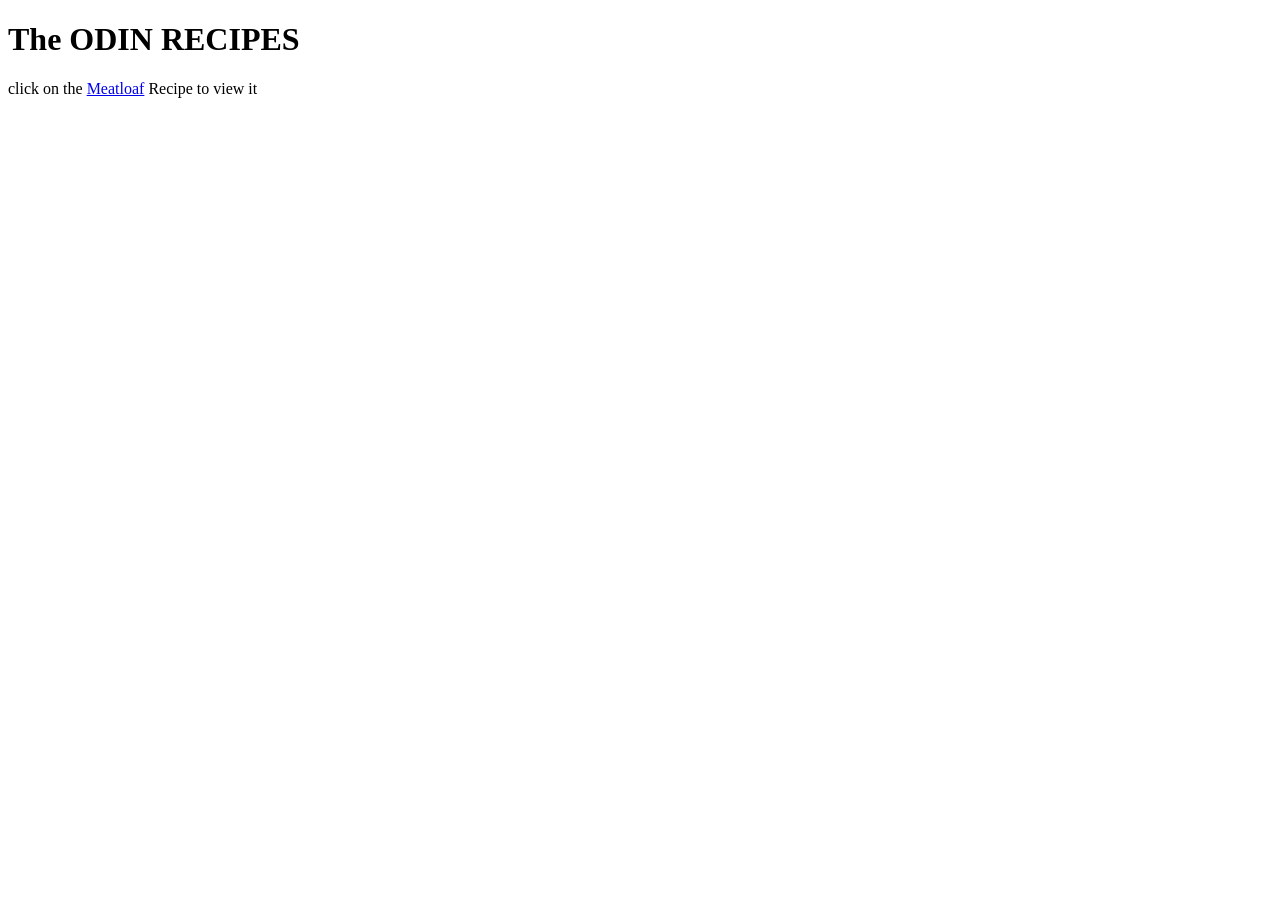
==== index.html @ f46d42ec "added the meat loaf image" ====
<!DOCTYPE html>
<html lang="en">
<head>
    <meta charset="UTF-8">
    <meta name="viewport" content="width=device-width, initial-scale=1.0">
    <title>RECIPES</title>
</head>
<body>
    <h1>The ODIN RECIPES</h1>
    <p>click on the <a href="./recipes/meatloaf.html">Meatloaf</a> Recipe to view it </p>
</body>
</html>
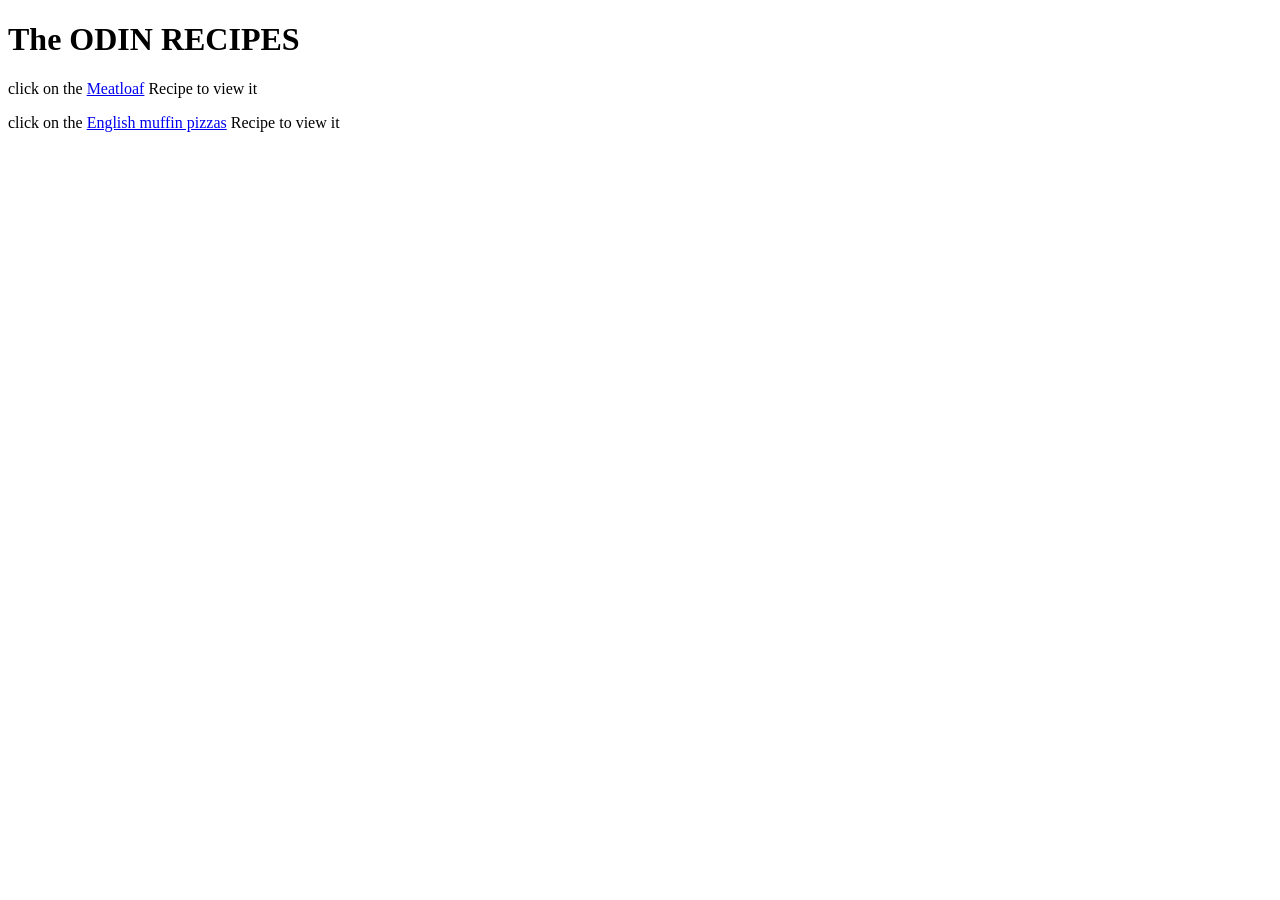
==== commit 07b191e4: "finished the pizza page" ====
--- a/index.html
+++ b/index.html
@@ -8,5 +8,6 @@
 <body>
     <h1>The ODIN RECIPES</h1>
     <p>click on the <a href="./recipes/meatloaf.html">Meatloaf</a> Recipe to view it </p>
+    <p>click on the <a href="./recipes/pizzas.html">English muffin pizzas</a> Recipe to view it </p>
 </body>
 </html>
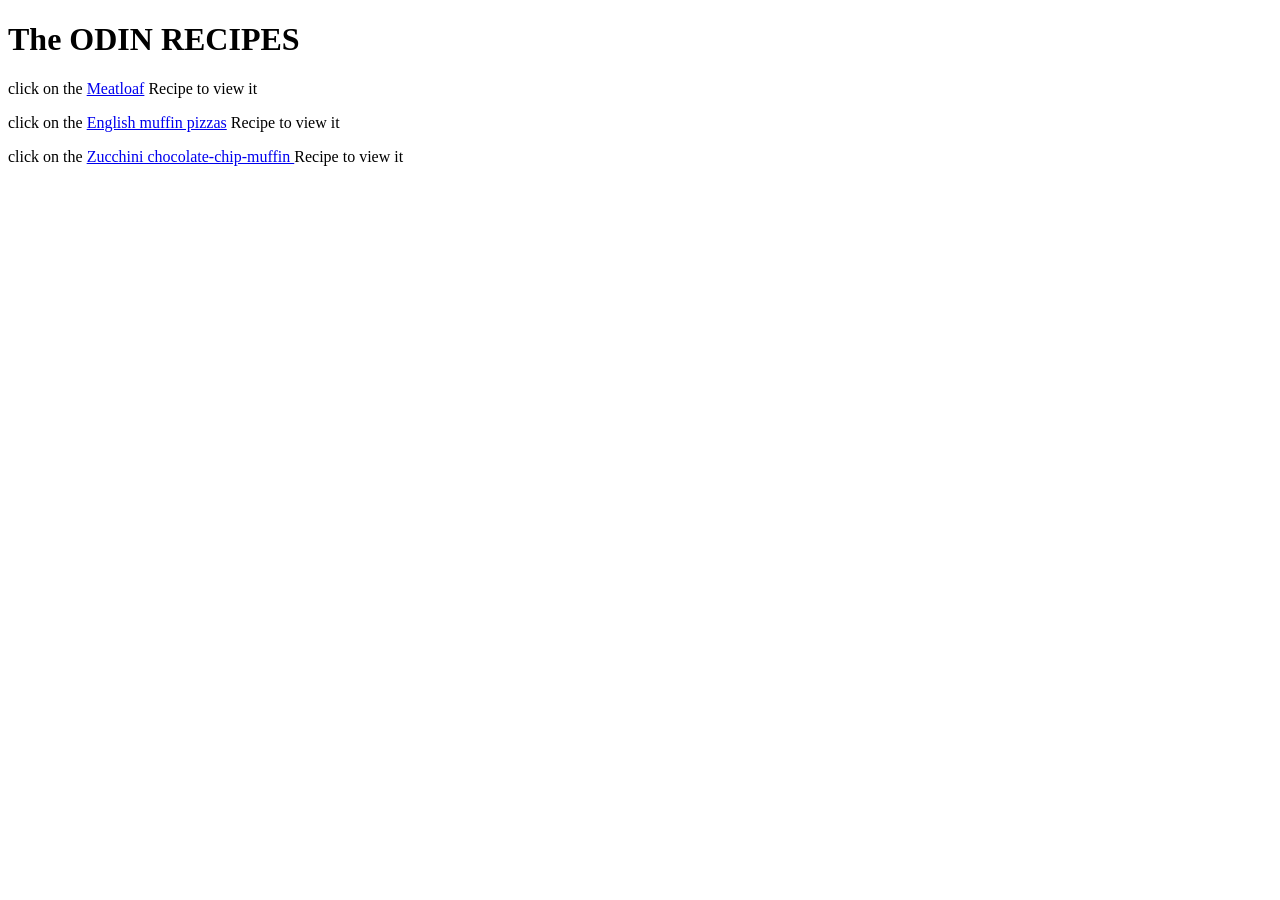
==== commit 4eac467c: "Created and completed the muffin page" ====
--- a/index.html
+++ b/index.html
@@ -9,5 +9,6 @@
     <h1>The ODIN RECIPES</h1>
     <p>click on the <a href="./recipes/meatloaf.html">Meatloaf</a> Recipe to view it </p>
     <p>click on the <a href="./recipes/pizzas.html">English muffin pizzas</a> Recipe to view it </p>
+    <p>click on the <a href="./recipes/muffins.html">Zucchini chocolate-chip-muffin </a>Recipe to view it</p>
 </body>
 </html>
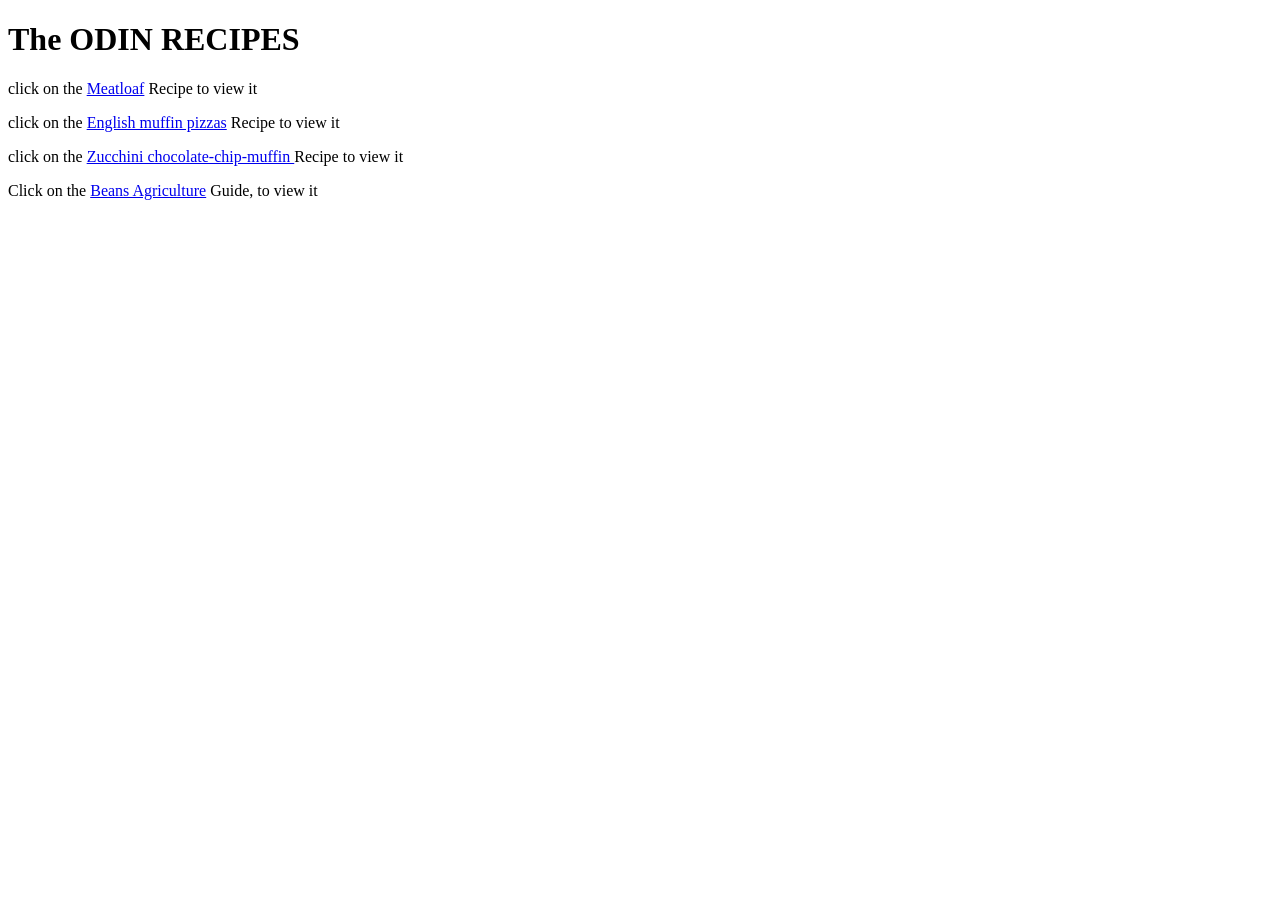
==== commit e6e0218b: "Added and updated beans planting guide" ====
--- a/index.html
+++ b/index.html
@@ -6,9 +6,11 @@
     <title>RECIPES</title>
 </head>
 <body>
+    <!--the Home page-->
     <h1>The ODIN RECIPES</h1>
     <p>click on the <a href="./recipes/meatloaf.html">Meatloaf</a> Recipe to view it </p>
     <p>click on the <a href="./recipes/pizzas.html">English muffin pizzas</a> Recipe to view it </p>
     <p>click on the <a href="./recipes/muffins.html">Zucchini chocolate-chip-muffin </a>Recipe to view it</p>
+    <p>Click on the <a href="./agritech/beans.html">Beans Agriculture</a> Guide, to view it</p>
 </body>
 </html>
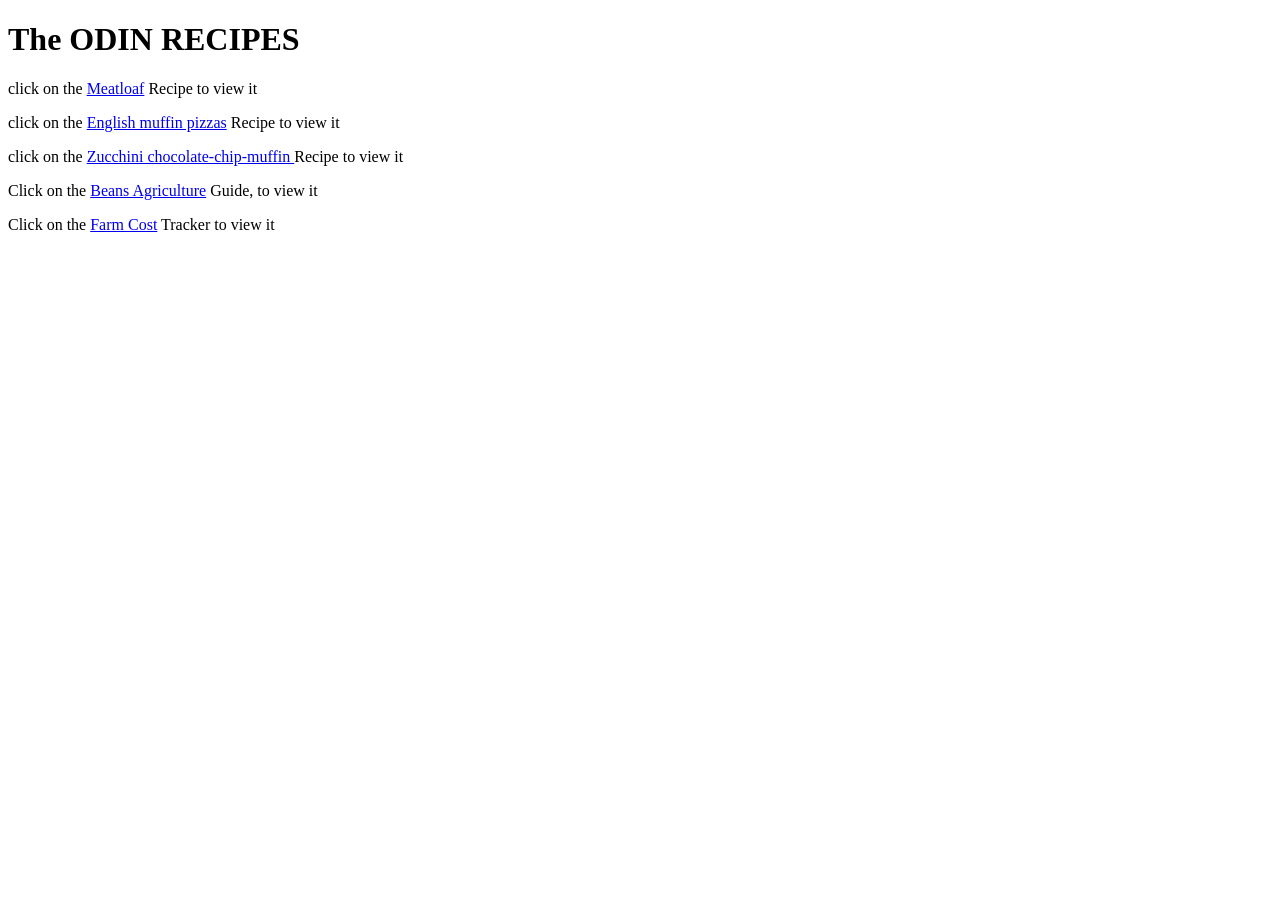
==== commit 9b955a6b: "Finished and updated the Farm-Cost tracker page" ====
--- a/index.html
+++ b/index.html
@@ -12,5 +12,6 @@
     <p>click on the <a href="./recipes/pizzas.html">English muffin pizzas</a> Recipe to view it </p>
     <p>click on the <a href="./recipes/muffins.html">Zucchini chocolate-chip-muffin </a>Recipe to view it</p>
     <p>Click on the <a href="./agritech/beans.html">Beans Agriculture</a> Guide, to view it</p>
+    <p>Click on the <a href="./agritech/farm-cost.html">Farm Cost</a> Tracker to view it</p>
 </body>
 </html>
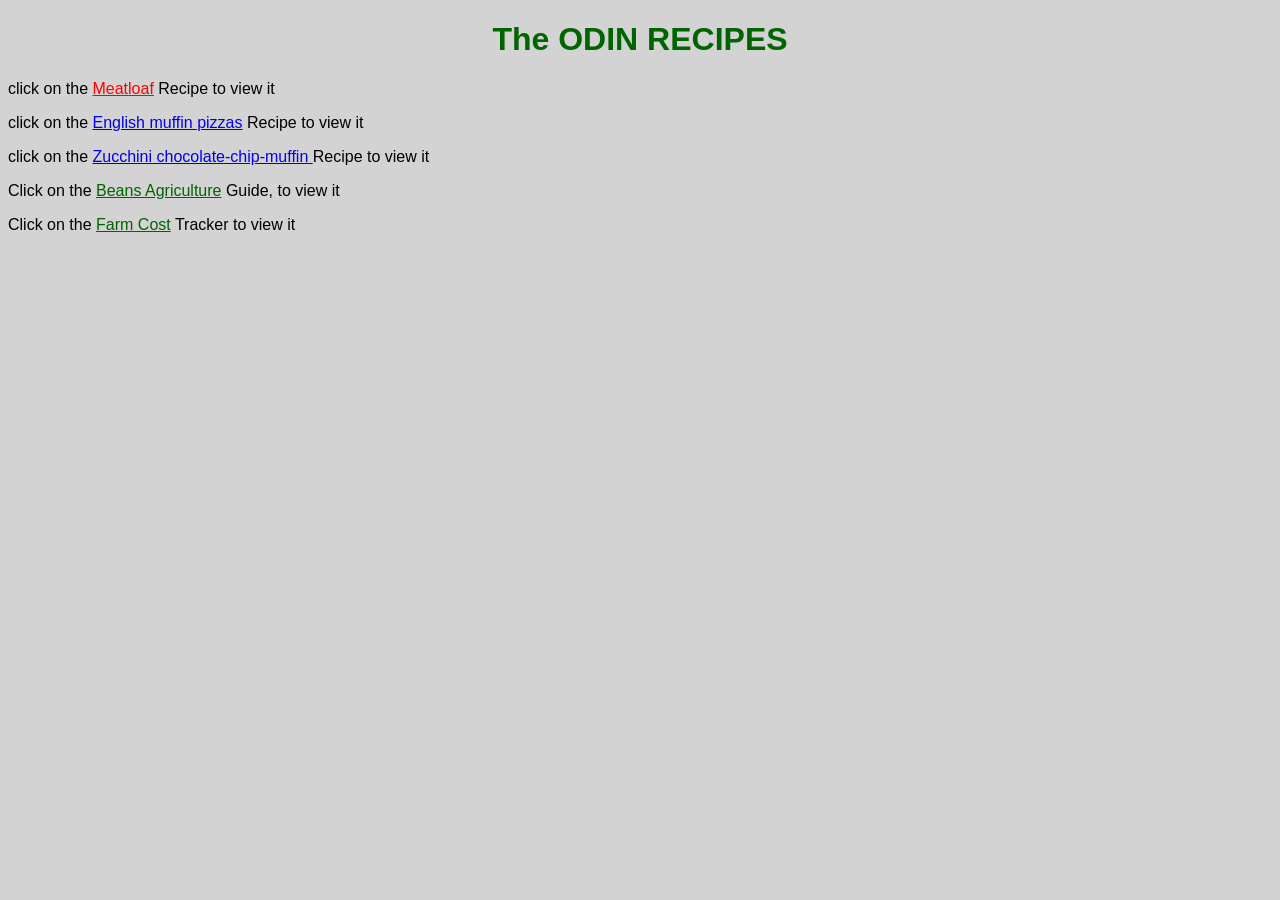
==== commit 2e933e38: "Add and updated CSS" ====
--- a/index.html
+++ b/index.html
@@ -3,15 +3,27 @@
 <head>
     <meta charset="UTF-8">
     <meta name="viewport" content="width=device-width, initial-scale=1.0">
+    <link rel="stylesheet" href="style.css">
+    <style>
+        h1{
+            color: darkgreen;
+        }
+    </style>
     <title>RECIPES</title>
 </head>
 <body>
     <!--the Home page-->
-    <h1>The ODIN RECIPES</h1>
-    <p>click on the <a href="./recipes/meatloaf.html">Meatloaf</a> Recipe to view it </p>
-    <p>click on the <a href="./recipes/pizzas.html">English muffin pizzas</a> Recipe to view it </p>
-    <p>click on the <a href="./recipes/muffins.html">Zucchini chocolate-chip-muffin </a>Recipe to view it</p>
-    <p>Click on the <a href="./agritech/beans.html">Beans Agriculture</a> Guide, to view it</p>
-    <p>Click on the <a href="./agritech/farm-cost.html">Farm Cost</a> Tracker to view it</p>
+    <h1 id="main-title">The ODIN RECIPES</h1>
+    
+    <div class="recipe-link">
+        <p>click on the <a style="color: red;" href="./recipes/meatloaf.html">Meatloaf</a> Recipe to view it </p>
+        <p>click on the <a href="./recipes/pizzas.html">English muffin pizzas</a> Recipe to view it </p>
+        <p>click on the <a href="./recipes/muffins.html">Zucchini chocolate-chip-muffin </a>Recipe to view it</p>
+        <div class="agritech">
+            <p>Click on the <a href="./agritech/beans.html">Beans Agriculture</a> Guide, to view it</p>
+            <p>Click on the <a href="./agritech/farm-cost.html">Farm Cost</a> Tracker to view it</p>
+        </div>
+    </div>
+    
 </body>
 </html>
--- a/style.css
+++ b/style.css
@@ -0,0 +1,16 @@
+*{
+    background-color: lightgrey;
+}
+#main-title{
+    text-align: center;
+}
+.recipe-link a{
+    text-decoration: underline;
+}
+h1, p{
+    font-family: Arial, Helvetica, sans-serif;
+
+}
+.agritech a{
+    color: darkgreen;
+}
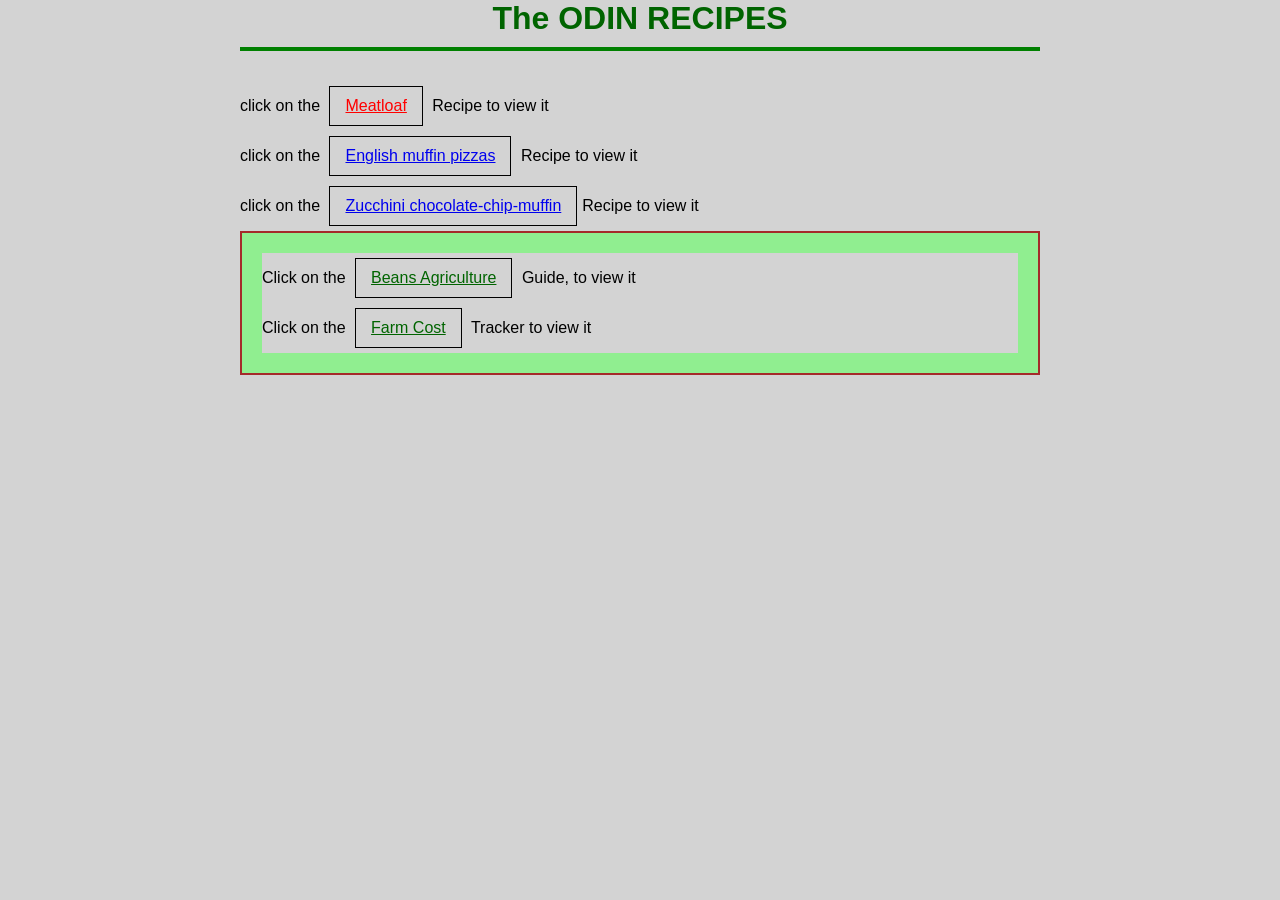
==== commit 1802ef10: "Apply Box Model to homepage" ====
--- a/index.html
+++ b/index.html
@@ -4,6 +4,7 @@
     <meta charset="UTF-8">
     <meta name="viewport" content="width=device-width, initial-scale=1.0">
     <link rel="stylesheet" href="style.css">
+    <!--internal css placed on the head section-->
     <style>
         h1{
             color: darkgreen;
@@ -13,14 +14,18 @@
 </head>
 <body>
     <!--the Home page-->
+    <!--use of ID for styling purposes-->
     <h1 id="main-title">The ODIN RECIPES</h1>
-    
+
+
     <div class="recipe-link">
+        <!--inline css use-->
         <p>click on the <a style="color: red;" href="./recipes/meatloaf.html">Meatloaf</a> Recipe to view it </p>
         <p>click on the <a href="./recipes/pizzas.html">English muffin pizzas</a> Recipe to view it </p>
         <p>click on the <a href="./recipes/muffins.html">Zucchini chocolate-chip-muffin </a>Recipe to view it</p>
-        <div class="agritech">
-            <p>Click on the <a href="./agritech/beans.html">Beans Agriculture</a> Guide, to view it</p>
+        <!--use of class-->
+        <div class="agri-tech">
+            <p>Click on the <a style="color:purple;"href="./agritech/beans.html">Beans Agriculture</a> Guide, to view it</p>
             <p>Click on the <a href="./agritech/farm-cost.html">Farm Cost</a> Tracker to view it</p>
         </div>
     </div>
--- a/style.css
+++ b/style.css
@@ -1,8 +1,18 @@
 *{
     background-color: lightgrey;
+    box-sizing: border-box;
+    padding: 0;
+    margin: 0;
+}
+body{
+    max-width: 800px;
+    margin:0 auto;
 }
 #main-title{
     text-align: center;
+    border-bottom: 4px solid green;
+    padding-bottom: 10px;
+    margin-bottom: 30px;
 }
 .recipe-link a{
     text-decoration: underline;
@@ -11,6 +21,18 @@
     font-family: Arial, Helvetica, sans-serif;
 
 }
-.agritech a{
-    color: darkgreen;
+.agri-tech a{
+    color: darkgreen !important; 
+}
+.agri-tech{
+    border: 2px solid brown;
+    padding: 20px;
+    margin-bottom: 40px;
+    background-color: lightgreen;
+}
+a{
+    display: inline-block;
+    padding: 10px 15px;
+    margin: 5px;
+    border: 1px solid black;
 }
